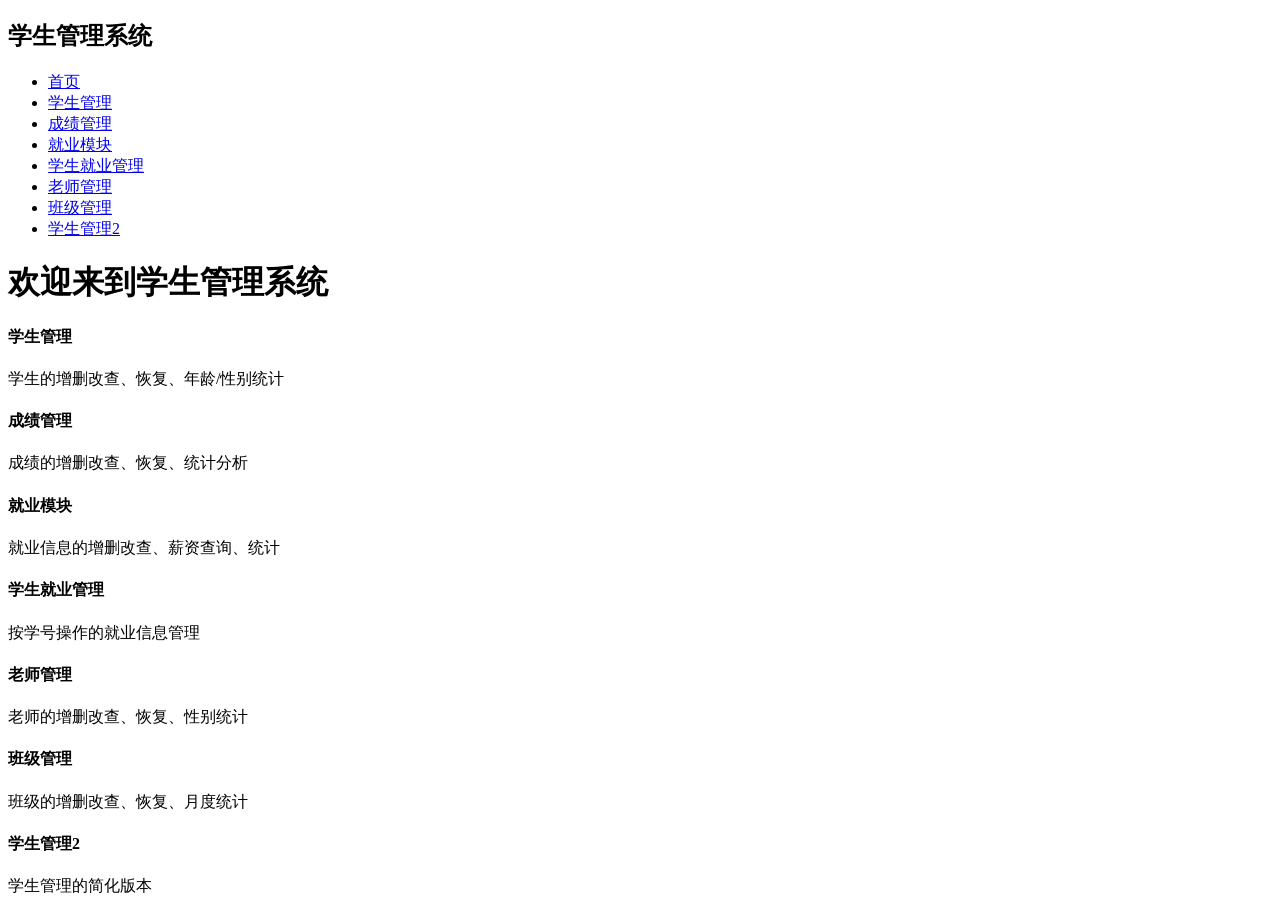
==== frontend/index.html @ 24e1cde3 "feat: 完成前端页面开发及功能修复 - 新增前端页面：学生管理、成绩管理、就业模块、学生就业管理、老师管理、班级管理、学生管理2 - 修复API路径问题：移除重复的/api前缀 - 新增后端接口：" ====
<!DOCTYPE html>
<html lang="zh-CN">
<head>
    <meta charset="UTF-8">
    <meta name="viewport" content="width=device-width, initial-scale=1.0">
    <title>学生管理系统</title>
    <link rel="stylesheet" href="/static/css/common.css">
</head>
<body>
    <div class="container">
        <div class="sidebar">
            <h2>学生管理系统</h2>
            <ul>
                <li><a href="/" class="active">首页</a></li>
                <li><a href="/pages/student/">学生管理</a></li>
                <li><a href="/pages/score/">成绩管理</a></li>
                <li><a href="/pages/employment/">就业模块</a></li>
                <li><a href="/pages/employment2/">学生就业管理</a></li>
                <li><a href="/pages/teacher/">老师管理</a></li>
                <li><a href="/pages/class/">班级管理</a></li>
                <li><a href="/pages/student2/">学生管理2</a></li>
            </ul>
        </div>
        <div class="main-content">
            <div class="header">
                <h1>欢迎来到学生管理系统</h1>
            </div>
            <div class="content-card">
                <div class="stat-cards">
                    <div class="stat-card">
                        <h4>学生管理</h4>
                        <p>学生的增删改查、恢复、年龄/性别统计</p>
                    </div>
                    <div class="stat-card">
                        <h4>成绩管理</h4>
                        <p>成绩的增删改查、恢复、统计分析</p>
                    </div>
                    <div class="stat-card">
                        <h4>就业模块</h4>
                        <p>就业信息的增删改查、薪资查询、统计</p>
                    </div>
                    <div class="stat-card">
                        <h4>学生就业管理</h4>
                        <p>按学号操作的就业信息管理</p>
                    </div>
                    <div class="stat-card">
                        <h4>老师管理</h4>
                        <p>老师的增删改查、恢复、性别统计</p>
                    </div>
                    <div class="stat-card">
                        <h4>班级管理</h4>
                        <p>班级的增删改查、恢复、月度统计</p>
                    </div>
                    <div class="stat-card">
                        <h4>学生管理2</h4>
                        <p>学生管理的简化版本</p>
                    </div>
                </div>
            </div>
        </div>
    </div>
</body>
</html>
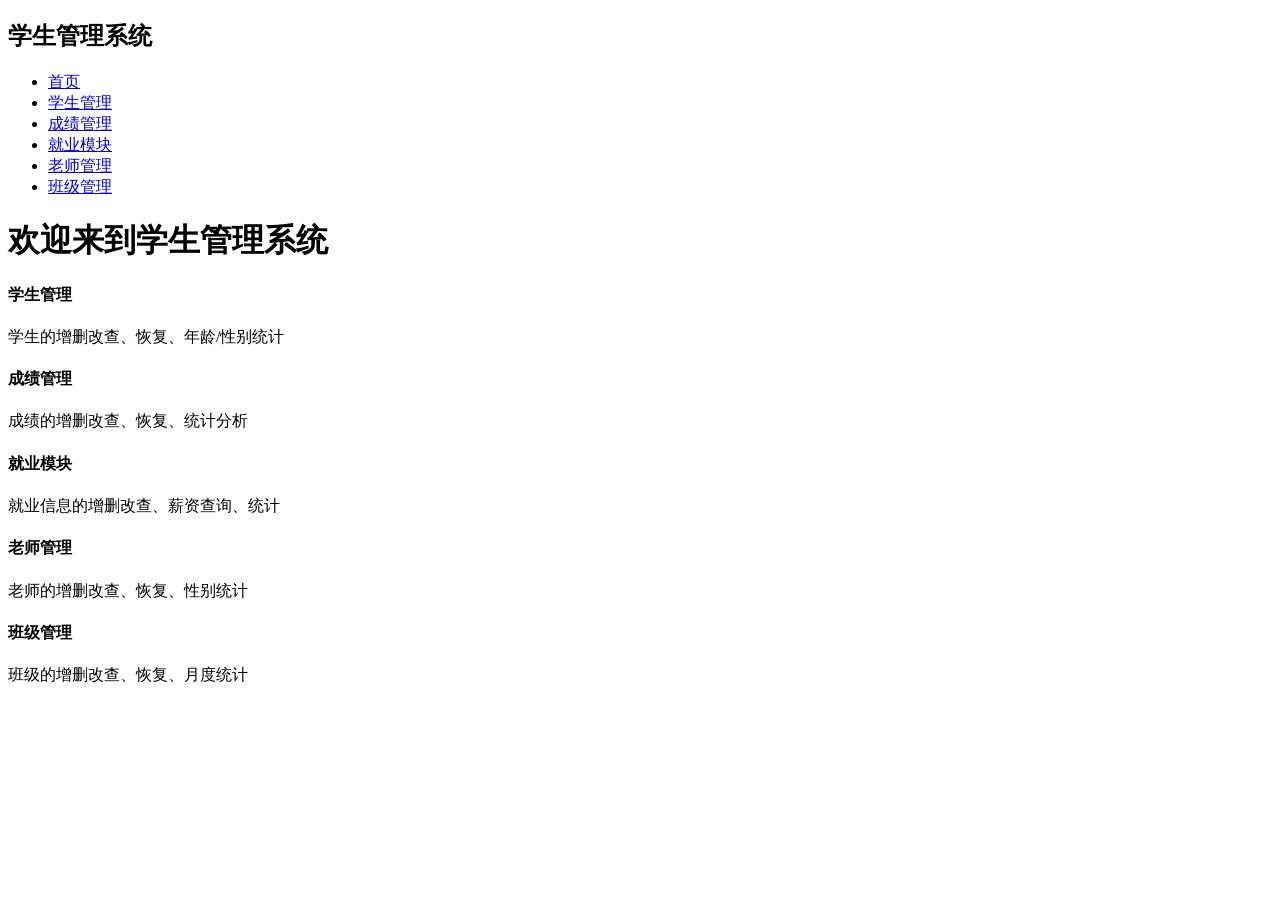
==== commit 50275b8a: "refactor: 同步更新前端页面，移除已删除模块 - 删除前端页面：pages/student2/（学生管理2） - 删除前端页面：pages/employment2/（学生就业管理） - 更新 " ====
--- a/frontend/index.html
+++ b/frontend/index.html
@@ -15,10 +15,8 @@
                 <li><a href="/pages/student/">学生管理</a></li>
                 <li><a href="/pages/score/">成绩管理</a></li>
                 <li><a href="/pages/employment/">就业模块</a></li>
-                <li><a href="/pages/employment2/">学生就业管理</a></li>
                 <li><a href="/pages/teacher/">老师管理</a></li>
                 <li><a href="/pages/class/">班级管理</a></li>
-                <li><a href="/pages/student2/">学生管理2</a></li>
             </ul>
         </div>
         <div class="main-content">
@@ -40,10 +38,6 @@
                         <p>就业信息的增删改查、薪资查询、统计</p>
                     </div>
                     <div class="stat-card">
-                        <h4>学生就业管理</h4>
-                        <p>按学号操作的就业信息管理</p>
-                    </div>
-                    <div class="stat-card">
                         <h4>老师管理</h4>
                         <p>老师的增删改查、恢复、性别统计</p>
                     </div>
@@ -51,10 +45,6 @@
                         <h4>班级管理</h4>
                         <p>班级的增删改查、恢复、月度统计</p>
                     </div>
-                    <div class="stat-card">
-                        <h4>学生管理2</h4>
-                        <p>学生管理的简化版本</p>
-                    </div>
                 </div>
             </div>
         </div>
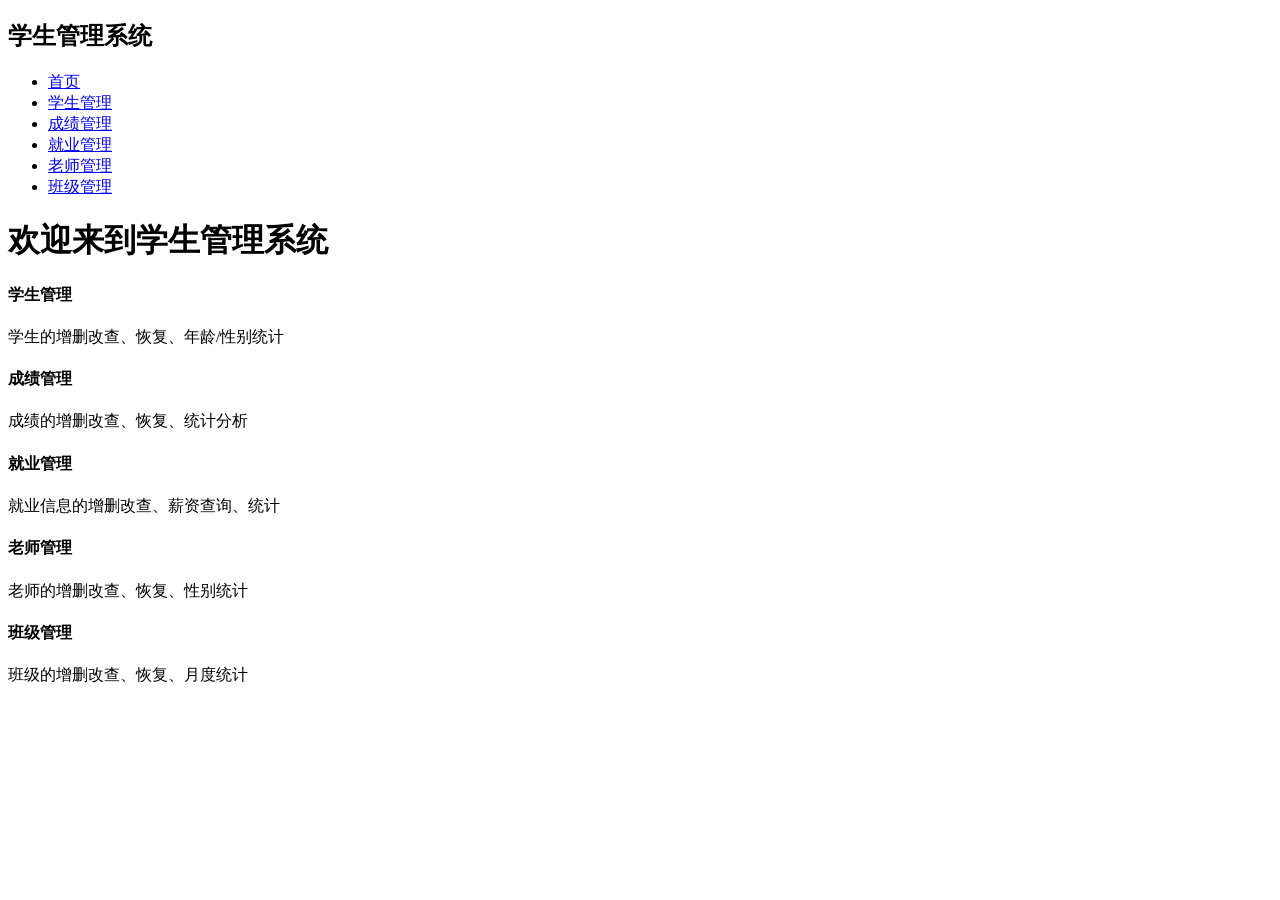
==== commit 28d1ef29: "feat: 将就业模块重命名为就业管理" ====
--- a/frontend/index.html
+++ b/frontend/index.html
@@ -14,7 +14,7 @@
                 <li><a href="/" class="active">首页</a></li>
                 <li><a href="/pages/student/">学生管理</a></li>
                 <li><a href="/pages/score/">成绩管理</a></li>
-                <li><a href="/pages/employment/">就业模块</a></li>
+                <li><a href="/pages/employment/">就业管理</a></li>
                 <li><a href="/pages/teacher/">老师管理</a></li>
                 <li><a href="/pages/class/">班级管理</a></li>
             </ul>
@@ -34,7 +34,7 @@
                         <p>成绩的增删改查、恢复、统计分析</p>
                     </div>
                     <div class="stat-card">
-                        <h4>就业模块</h4>
+                        <h4>就业管理</h4>
                         <p>就业信息的增删改查、薪资查询、统计</p>
                     </div>
                     <div class="stat-card">
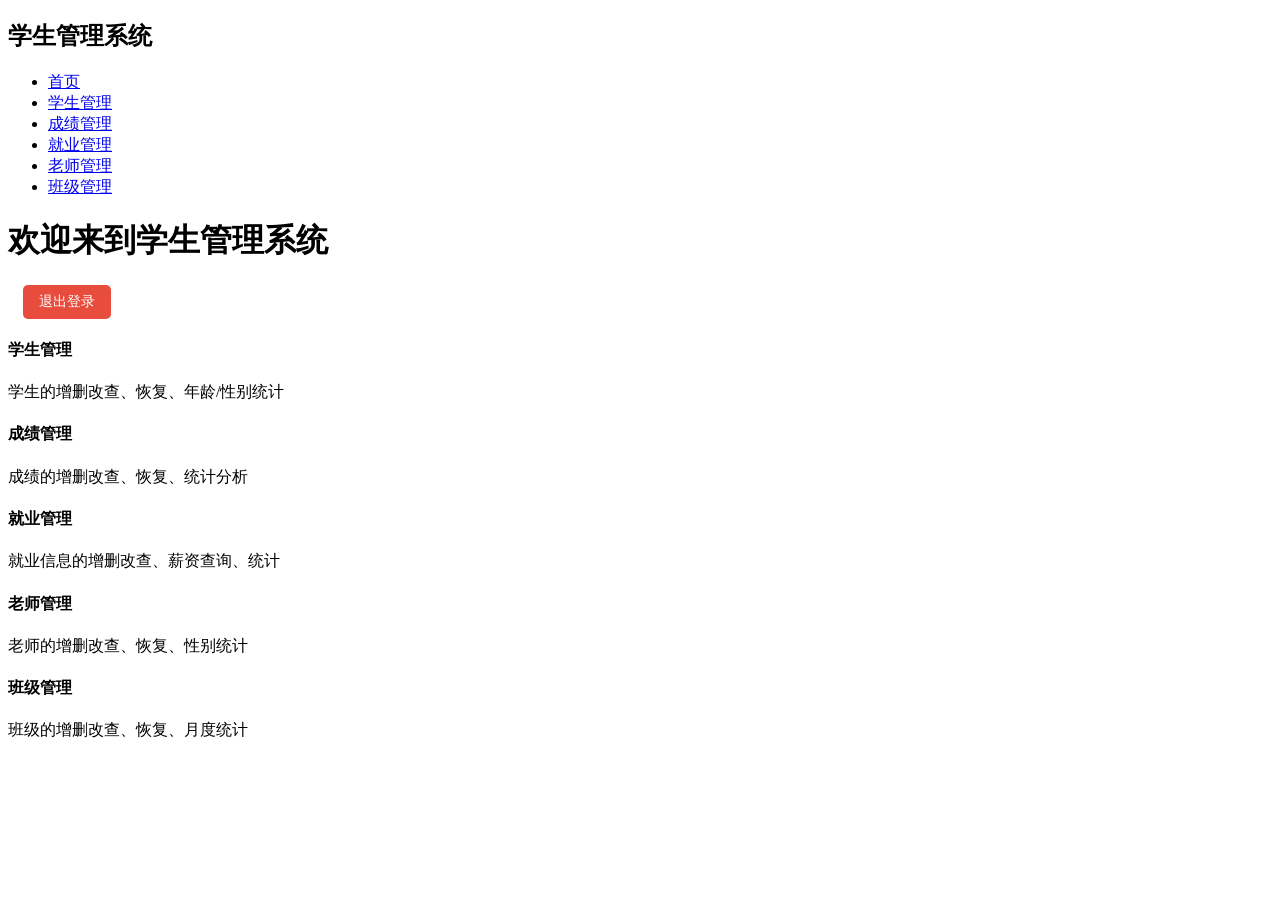
==== commit 8f222e1c: "feat: 添加用户鉴权功能，支持管理员、班主任、任课老师三种角色权限控制" ====
--- a/frontend/index.html
+++ b/frontend/index.html
@@ -5,6 +5,30 @@
     <meta name="viewport" content="width=device-width, initial-scale=1.0">
     <title>学生管理系统</title>
     <link rel="stylesheet" href="/static/css/common.css">
+    <script src="/static/js/auth-guard.js"></script>
+    <style>
+        .user-info {
+            display: flex;
+            align-items: center;
+            gap: 15px;
+        }
+        .user-name {
+            color: #666;
+            font-size: 14px;
+        }
+        .btn-logout {
+            padding: 8px 16px;
+            background: #e74c3c;
+            color: white;
+            border: none;
+            border-radius: 5px;
+            cursor: pointer;
+            font-size: 14px;
+        }
+        .btn-logout:hover {
+            background: #c0392b;
+        }
+    </style>
 </head>
 <body>
     <div class="container">
@@ -22,6 +46,10 @@
         <div class="main-content">
             <div class="header">
                 <h1>欢迎来到学生管理系统</h1>
+                <div class="user-info">
+                    <span class="user-name" id="user-display-name"></span>
+                    <button class="btn-logout" onclick="logout()">退出登录</button>
+                </div>
             </div>
             <div class="content-card">
                 <div class="stat-cards">
@@ -49,5 +77,12 @@
             </div>
         </div>
     </div>
+    <script>
+        var user = getCurrentUser();
+        if (user) {
+            var roleNames = {admin: '管理员', homeroom: '班主任', teacher: '任课老师'};
+            document.getElementById('user-display-name').textContent = user.real_name + ' (' + (roleNames[user.role] || user.role) + ')';
+        }
+    </script>
 </body>
 </html>
